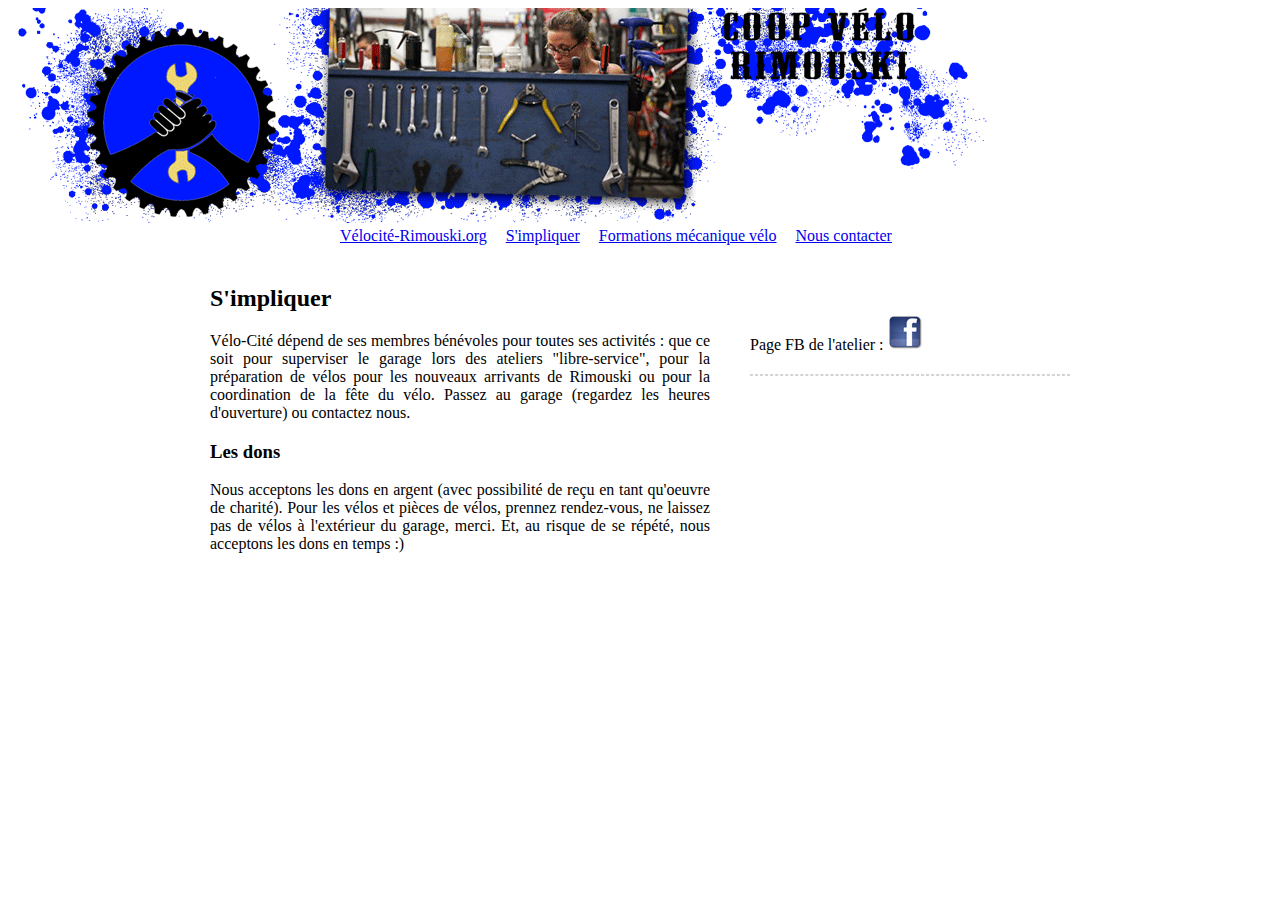
==== rimbenevoles.html @ 58fa2f0c "Initial commit" ====
<!DOCTYPE html>
<!--Document de travail, premier jet-->
<html>
 <head>
  <title>Atelier Vélo-Cité</title>
  <meta name="description" content="info sur l’atelier de vélo communautaire de Rimouski">
  <meta name="keywords" content="velo, bike, bicyclette, atelier, communautaire, Rimouski, réparation, entretien, DIY">
  <meta name="author" content="iko">
  <meta charset="utf-8">
  <link rel="stylesheet" href="test.css" />
  <style>
  </style>
 </head>
 <body>
  <header><img src="/img/rim_header.gif" alt="logo Atelier Vélo"></header>
  <nav>
    <a href="index.html" title="Page titre">Vélocité&#8209;Rimouski.org</a>
    <a href="rimbenevoles.html" title="benevoles">S'impliquer</a>
    <!--<a class="head" href="rimforum.php" target="_blank" title="forum">Forum&nbsp;des&nbsp;membres</a>-->
    <a href="rimformations.html" title="formations" target="_self">Formations&nbsp;mécanique vélo</a>
    <a href="rimcontacts.html" title="contacts" target="_self">Nous&nbsp;contacter</a>
  </nav>

<section class="clearfix">
	<article><div>
		<h2>S'impliquer</h2>
		<p>Vélo-Cité dépend de ses membres bénévoles pour toutes ses activités : que ce soit pour superviser le garage lors des ateliers "libre-service", pour la préparation de vélos pour les nouveaux arrivants de Rimouski ou pour la coordination de la fête du vélo. Passez au garage (regardez les heures d'ouverture) ou contactez nous.</p>
		<h3>Les dons</h3>
		<p>Nous acceptons les dons en argent (avec possibilité de reçu en tant qu'oeuvre de charité). Pour les vélos et pièces de vélos, prennez rendez-vous, ne laissez pas de vélos à l'extérieur du garage, merci. Et, au risque de se répété, nous acceptons les dons en temps :)</p>
	</div></article>

	<aside>
    	<div>Page FB de l'atelier : <a href="https://www.facebook.com/groups/coop.velo.rimouski/"><img src="/img/smallFB.gif" alt="logo facebook"></a>
	    </div>
	    <hr />
	    <div>
	    <iframe src="https://calendar.google.com/calendar/b/1/embed?height=500&amp;wkst=1&amp;bgcolor=%23ffffff&amp;ctz=America%2FToronto&amp;src=YXRlbGllci52ZWxvY2l0ZUBnbWFpbC5jb20&amp;src=ZW4uY2FuYWRpYW4jaG9saWRheUBncm91cC52LmNhbGVuZGFyLmdvb2dsZS5jb20&amp;color=%23039BE5&amp;color=%230B8043&amp;showDate=0&amp;showPrint=0&amp;mode=AGENDA&amp;title=horaire%20du%20garage" style="border-width:0" width="300" height="300" frameborder="0" scrolling="no"></iframe></div>
  </aside>
</section>

</body>
</html>
---- test.css ----
/* test file following w3schools.com's web tutorial */


body {
}

/* LAYOUT */
* {
    box-sizing: border-box;
}
section {
    margin: auto;
    width: 900px;
}

article {
    float: left;
    width: 60%;
    padding: 20px;
}
article div{
    width: 500px;
    text-align: justify;
}

aside {
    float: left;
    width: 40%;
    margin-top: 50px;
    padding: 20px;
}

@media screen and (max-width: 650px) {
    article {
        width: 100%;
    }
}
@media screen and (max-width: 650px) {
    aside {
        margin-top: 0px;
    }
}

footer {
    text-align: center;
    font-size: 0.8em;
}

nav {
    margin: auto;
    width: 600px;
}
nav a {
    margin-right: 15px;
}

hr {
    border: 1px dashed lightgrey;
    margin-top: 20px;
    margin-bottom: 20px;
}
a:hover {
    color: hotpink;
}

.clearfix::after {
  content: "";
  clear: both;
  display: table;
}
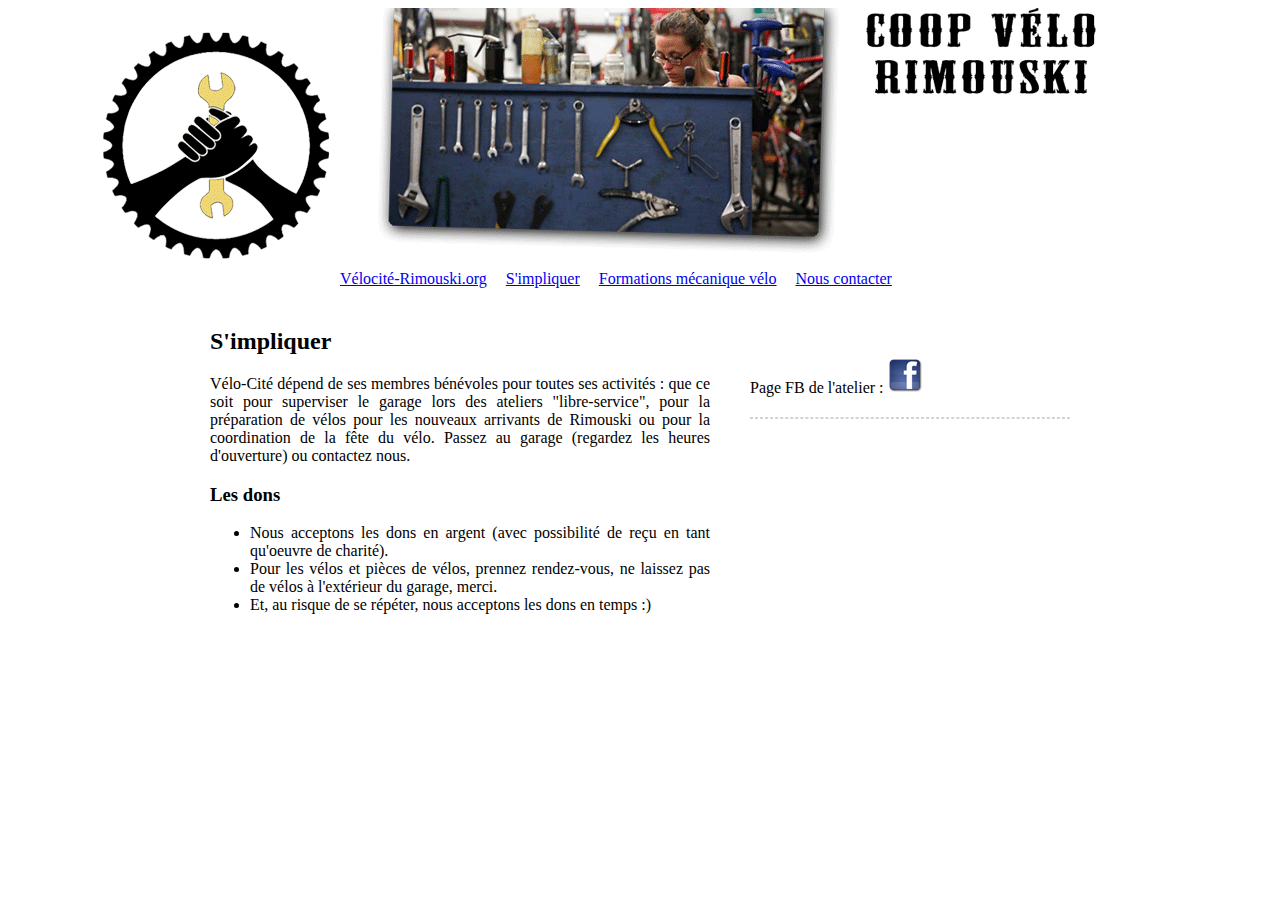
==== commit b14c4f30: "corrections mineures" ====
--- a/rimbenevoles.html
+++ b/rimbenevoles.html
@@ -26,7 +26,10 @@
 		<h2>S'impliquer</h2>
 		<p>Vélo-Cité dépend de ses membres bénévoles pour toutes ses activités : que ce soit pour superviser le garage lors des ateliers "libre-service", pour la préparation de vélos pour les nouveaux arrivants de Rimouski ou pour la coordination de la fête du vélo. Passez au garage (regardez les heures d'ouverture) ou contactez nous.</p>
 		<h3>Les dons</h3>
-		<p>Nous acceptons les dons en argent (avec possibilité de reçu en tant qu'oeuvre de charité). Pour les vélos et pièces de vélos, prennez rendez-vous, ne laissez pas de vélos à l'extérieur du garage, merci. Et, au risque de se répété, nous acceptons les dons en temps :)</p>
+		<ul>
+			<li>Nous acceptons les dons en argent (avec possibilité de reçu en tant qu'oeuvre de charité).</li>
+			<li>Pour les vélos et pièces de vélos, prennez rendez-vous, ne laissez pas de vélos à l'extérieur du garage, merci.</li>
+			<li>Et, au risque de se répéter, nous acceptons les dons en temps :)</li></p>
 	</div></article>
 
 	<aside>
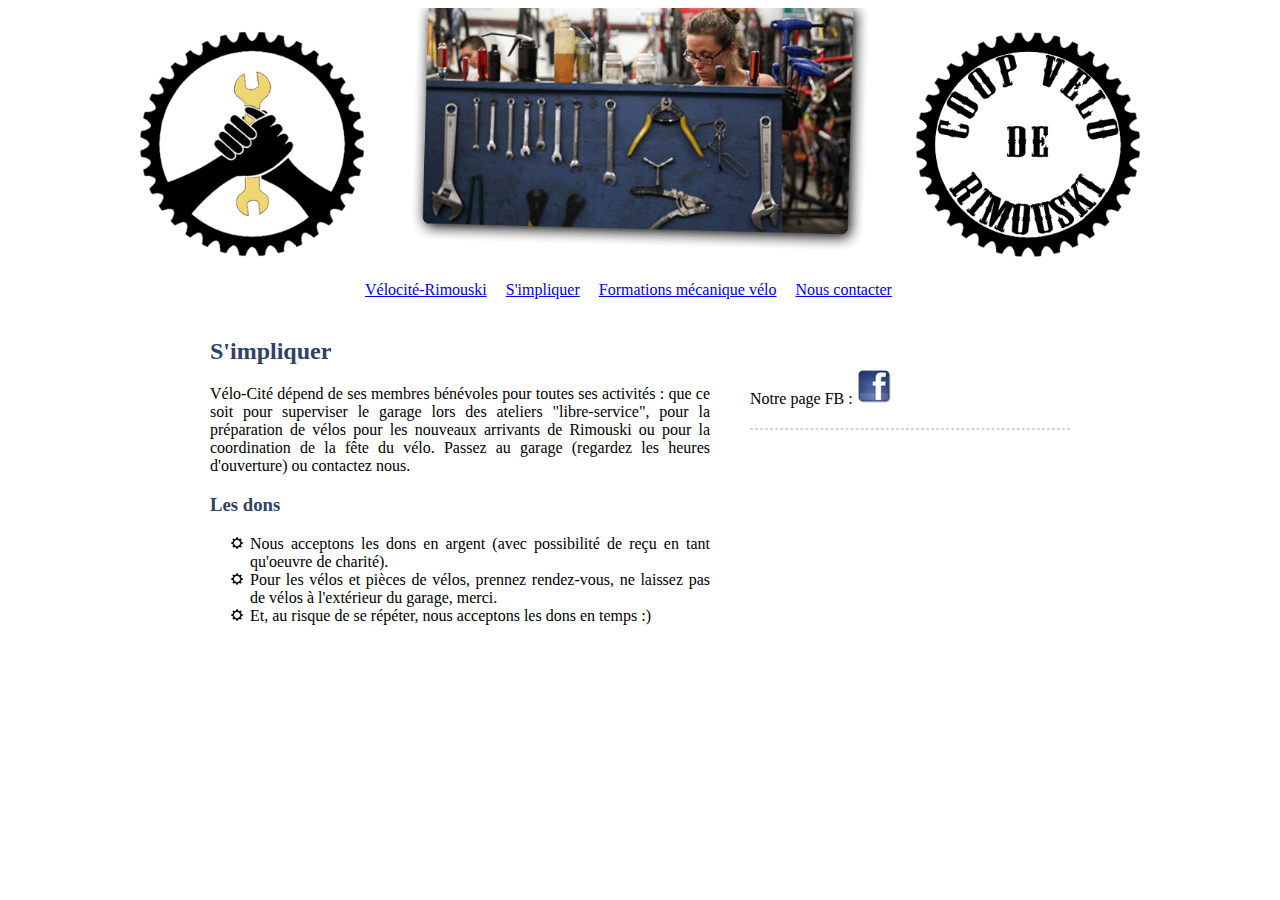
==== commit a091a25f: "openstreetmap et plus" ====
--- a/rimbenevoles.html
+++ b/rimbenevoles.html
@@ -14,7 +14,7 @@
  <body>
   <header><img src="/img/rim_header.gif" alt="logo Atelier Vélo"></header>
   <nav>
-    <a href="index.html" title="Page titre">Vélocité&#8209;Rimouski.org</a>
+    <a href="index.html" title="Page titre">Vélocité&#8209;Rimouski</a>
     <a href="rimbenevoles.html" title="benevoles">S'impliquer</a>
     <!--<a class="head" href="rimforum.php" target="_blank" title="forum">Forum&nbsp;des&nbsp;membres</a>-->
     <a href="rimformations.html" title="formations" target="_self">Formations&nbsp;mécanique vélo</a>
@@ -33,7 +33,7 @@
 	</div></article>
 
 	<aside>
-    	<div>Page FB de l'atelier : <a href="https://www.facebook.com/groups/coop.velo.rimouski/"><img src="/img/smallFB.gif" alt="logo facebook"></a>
+    	<div>Notre page FB : <a href="https://www.facebook.com/groups/coop.velo.rimouski/"><img src="/img/smallFB.gif" alt="logo facebook"></a>
 	    </div>
 	    <hr />
 	    <div>
--- a/test.css
+++ b/test.css
@@ -47,8 +47,10 @@
 }
 
 nav {
-    margin: auto;
-    width: 600px;
+    margin-left: auto;
+    margin-right: auto;
+    margin-top: 20px;
+    width: 550px;
 }
 nav a {
     margin-right: 15px;
@@ -59,8 +61,18 @@
     margin-top: 20px;
     margin-bottom: 20px;
 }
-a:hover {
-    color: hotpink;
+
+header {
+    width: 1000px;
+    margin: auto;
+}
+header img {
+    width: 100%;
+}
+@media screen and (max-width: 650px) {
+    header {
+        width: 100%;
+    }
 }
 
 .clearfix::after {
@@ -69,3 +81,16 @@
   display: table;
 }
 
+/* autre */
+a:hover {
+    color: hotpink;
+}
+
+li {
+	list-style-image: url('/img/list_icon.png');
+}
+
+h1,h2,h3,h4,h5 {
+	color: #314263;
+}
+
